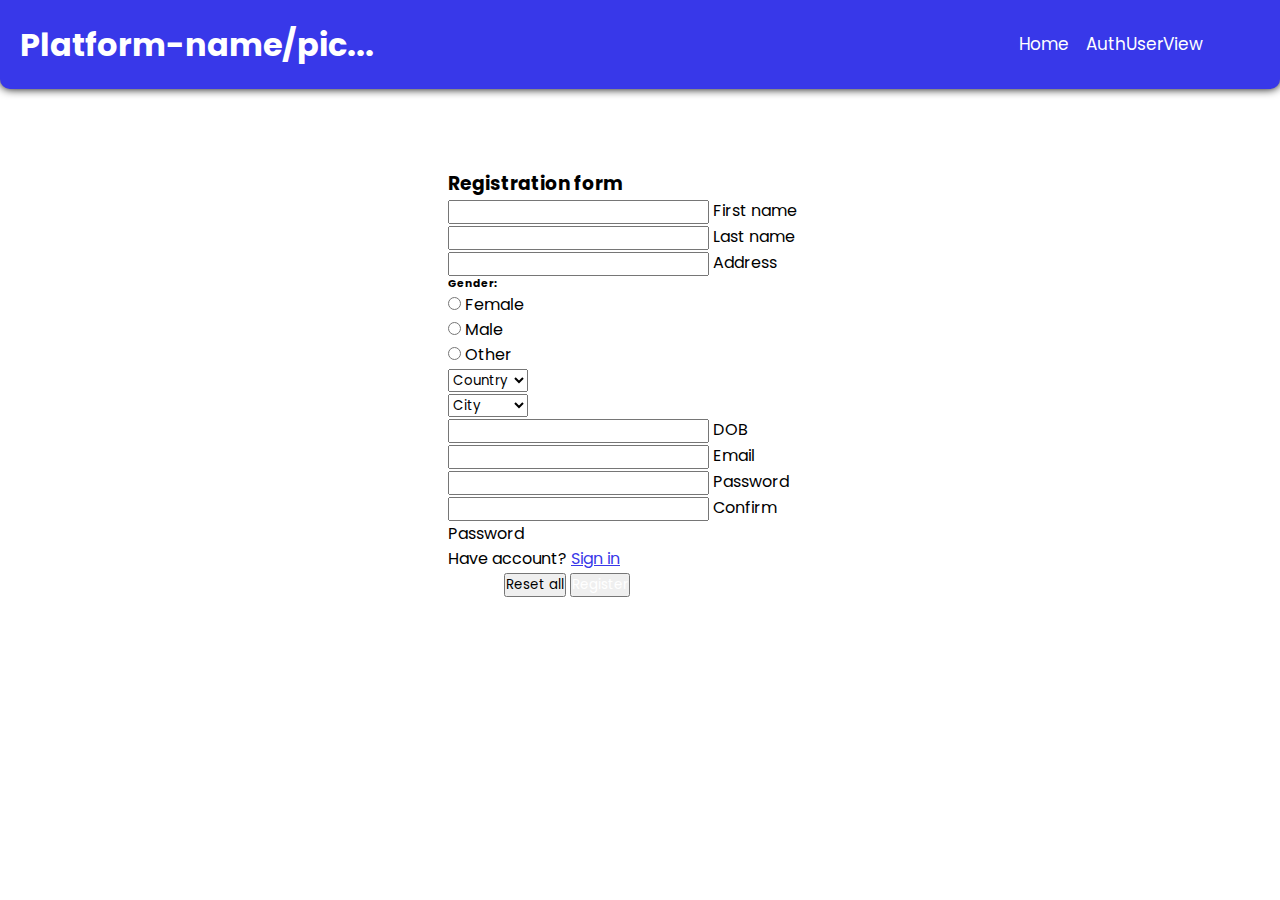
==== index.html @ 29c9004d "first commit" ====
<!DOCTYPE html>
<html lang="en">

<head>
    <meta charset="UTF-8">
    <meta http-equiv="X-UA-Compatible" content="IE=edge">
    <meta name="viewport" content="width=device-width, initial-scale=1.0">
    <link href="https://cdn.jsdelivr.net/npm/bootstrap@5.2.0/dist/css/bootstrap.min.css" rel="stylesheet"
        integrity="sha384-gH2yIJqKdNHPEq0n4Mqa/HGKIhSkIHeL5AyhkYV8i59U5AR6csBvApHHNl/vI1Bx" crossorigin="anonymous">
    <link rel="stylesheet" href="styles.css">
    <title>Platform</title>
</head>

<body>
    <header>
        <h1>Platform-name/pic...</h1>
        <nav>
            <ul>
                <li><a href="index.html">Home </a><span class="line"></span></li>
                <li><a href="view.html">AuthUserView </a><span class="line"></span></li>

            </ul>
        </nav>
    </header>
    <main>





        <form id="signupForm" action="">
            <div class="container py-5 h-80">
                <div class="row d-flex justify-content-center align-items-center h-80">

                    <div class="card card-registration my-4">



                        <div class="card-body p-md-5 text-black">
                            <h3 class="mb-5 text-uppercase">Registration form</h3>

                            <div class="row">
                                <div class="col-md-6 mb-4">
                                    <div class="form-outline">
                                        <input type="text" id="form3Example1m" class="form-control form-control-lg" />
                                        <label class="form-label" for="form3Example1m">First name</label>
                                    </div>
                                </div>
                                <div class="col-md-6 mb-4">
                                    <div class="form-outline">
                                        <input type="text" id="form3Example1n" class="form-control form-control-lg" />
                                        <label class="form-label" for="form3Example1n">Last name</label>
                                    </div>
                                </div>
                            </div>

                            <div class="form-outline mb-4">
                                <input type="text" id="form3Example8" class="form-control form-control-lg" />
                                <label class="form-label" for="form3Example8">Address</label>
                            </div>

                            <div class="d-md-flex justify-content-start align-items-center mb-4 py-2">

                                <h6 class="mb-0 me-4">Gender: </h6>

                                <div class="form-check form-check-inline mb-0 me-4">
                                    <input class="form-check-input" type="radio" name="inlineRadioOptions"
                                        id="femaleGender" value="option1" />
                                    <label class="form-check-label" for="femaleGender">Female</label>
                                </div>

                                <div class="form-check form-check-inline mb-0 me-4">
                                    <input class="form-check-input" type="radio" name="inlineRadioOptions"
                                        id="maleGender" value="option2" />
                                    <label class="form-check-label" for="maleGender">Male</label>
                                </div>

                                <div class="form-check form-check-inline mb-0">
                                    <input class="form-check-input" type="radio" name="inlineRadioOptions"
                                        id="otherGender" value="option3" />
                                    <label class="form-check-label" for="otherGender">Other</label>
                                </div>

                            </div>

                            <div class="row">
                                <div class="col-md-6 mb-4">

                                    <select class="select">
                                        <option value="1">Country</option>
                                        <option value="2">Option 1</option>
                                        <option value="3">Option 2</option>
                                        <option value="4">Option 3</option>
                                    </select>

                                </div>
                                <div class="col-md-6 mb-4">

                                    <select class="select">
                                        <option value="1">City</option>
                                        <option value="2">Option 1</option>
                                        <option value="3">Option 2</option>
                                        <option value="4">Option 3</option>
                                    </select>

                                </div>
                            </div>

                            <div class="form-outline mb-4">
                                <input type="text" id="form3Example9" class="form-control form-control-lg" />
                                <label class="form-label" for="form3Example9">DOB</label>
                            </div>

                            <div class="form-outline mb-4">
                                <input type="email" id="form3Example97" class="form-control form-control-lg" />
                                <label class="form-label" for="form3Example97">Email</label>
                            </div>


                            <div class="row">
                                <div class="col-md-6 mb-4">
                                    <div class="form-outline">
                                        <input type="password" id="form3Example1m1"
                                            class="form-control form-control-lg" />
                                        <label class="form-label" for="form3Example1m1">Password</label>
                                    </div>
                                </div>
                                <div class="col-md-6 mb-4">
                                    <div class="form-outline">
                                        <input type="password" id="form3Example1n1"
                                            class="form-control form-control-lg" />
                                        <label class="form-label" for="form3Example1n1">Confirm
                                            Password</label>
                                    </div>
                                </div>
                            </div>

                            <div class="d-flex justify-content-end pt-3">
                                <p>Have account? <a href="signin.html"><span id="signinspan">Sign in</span></a></p>
                                &nbsp;&nbsp;&nbsp;&nbsp;&nbsp;&nbsp;&nbsp;&nbsp;&nbsp;&nbsp;&nbsp;&nbsp;&nbsp;
                                <button type="button" class="btn btn-light btn-lg">Reset all</button>
                                <button type="submit" class="btn btn-primary"><a href="view.html">Register</a></button>
                            </div>


                        </div>


                    </div>
                </div>
            </div>
            </div>
        </form>

    </main>
    <footer></footer>
    <script src="https://cdn.jsdelivr.net/npm/bootstrap@5.2.0/dist/js/bootstrap.bundle.min.js"
        integrity="sha384-A3rJD856KowSb7dwlZdYEkO39Gagi7vIsF0jrRAoQmDKKtQBHUuLZ9AsSv4jD4Xa" crossorigin="anonymous">
    </script>
    <script src="scripts.js"></script>
</body>

</html>
---- styles.css ----
@import url('https://fonts.googleapis.com/css2?family=Open+Sans:wght@400&family=Poppins:wght@600&display=swap');
@import url('https://fonts.googleapis.com/css2?family=Open+Sans:wght@400;700&display=swap');

* {
  margin: 0;
  padding: 0;
  box-sizing: border-box;
  font-family: 'Poppins', sans-serif;
  min-height: 100%;

}

header {
  display: flex;
  flex-direction: row;
  background-color: rgb(56, 56, 233);
  color: white;
  padding: 0px 10px;
  align-items: center;
  border-radius: 0px 0px 10px 10px;
  width: 100%;
  top: 0px;
  left: 0px;
  justify-content: space-between;
  padding-left: 20px;
  padding-right: 70px;
  box-shadow: 0 0 10px black;
}


nav li {
  display: inline-block;
  color: white;
  font-size: 1.06em;
  padding: 1.8em 0.4em;
  transition: transform .2s;
}

nav li:hover {
  background-color: rgb(66, 66, 238);
  box-shadow: 0 0 10px black;
  cursor: pointer;
  border-radius: 8px;
  transform: scale(1.08);
  color: white;
}

ul li .line {
  display: block;
  height: 2px;
  width: 0;
  transition: .2s;
  background-color: white;
}

ul li:hover .line {
  width: 100%;
}


a {
  color: white;
  text-decoration: none;

}

a:hover {
  color: white;
}


/* ===== Home page=======*/
.button {
  display: flex;
  align-items: center;
  justify-content: center;
  gap: 1em;
  margin-top: 5em;
}

#signinspan {
  color: rgb(56, 56, 233);
  text-decoration: underline;
}



/* ======== Sign in Page ======= */

form {
  width: 500px;
  margin: 5em auto;

}

#signinButton {
  width: 150px;
  margin: 10px auto;
}


/* ======Sign up page ====== */


#signupForm {
  width: 30%;
}

.card-registration .select-input.form-control[readonly]:not([disabled]) {
  font-size: 1rem;
  line-height: 2.15;
  padding-left: .75em;
  padding-right: .75em;
}

.card-registration .select-arrow {
  top: 13px;
}

/* ============View page ================= */

.mb-3 {
  width: 400px;
  margin: 5em auto;
}



.thumb {
  height: 50px;
  width: 50px;
  border: 2px solid rgb(56, 56, 233);
  border-radius: 8px;
  margin: 10px 5px 0 0;
  box-shadow: 0 0.8em 0.8em -0.4em;
}


.buttons,
.output {
  display: flex;
  margin: 20px;
  flex-direction: row;
  align-items: center;
  justify-content: center;
  gap: 1em;
}
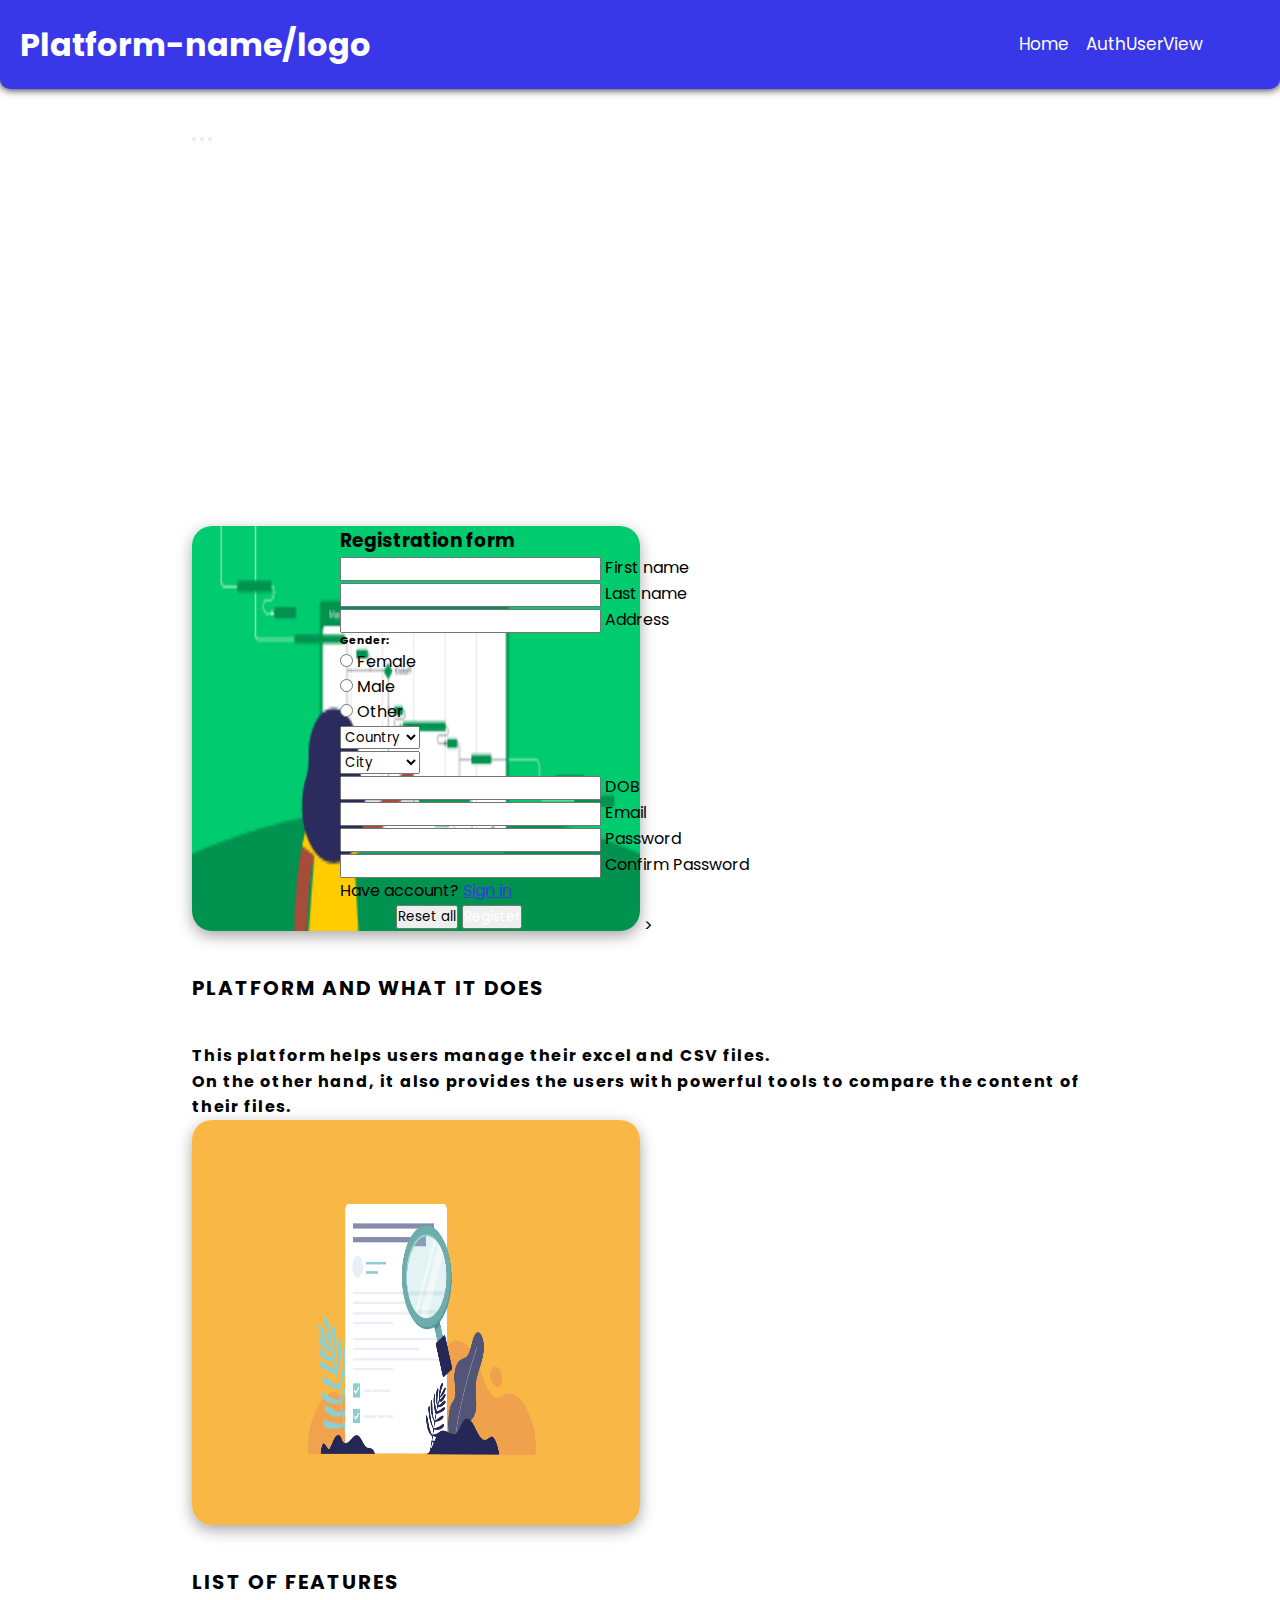
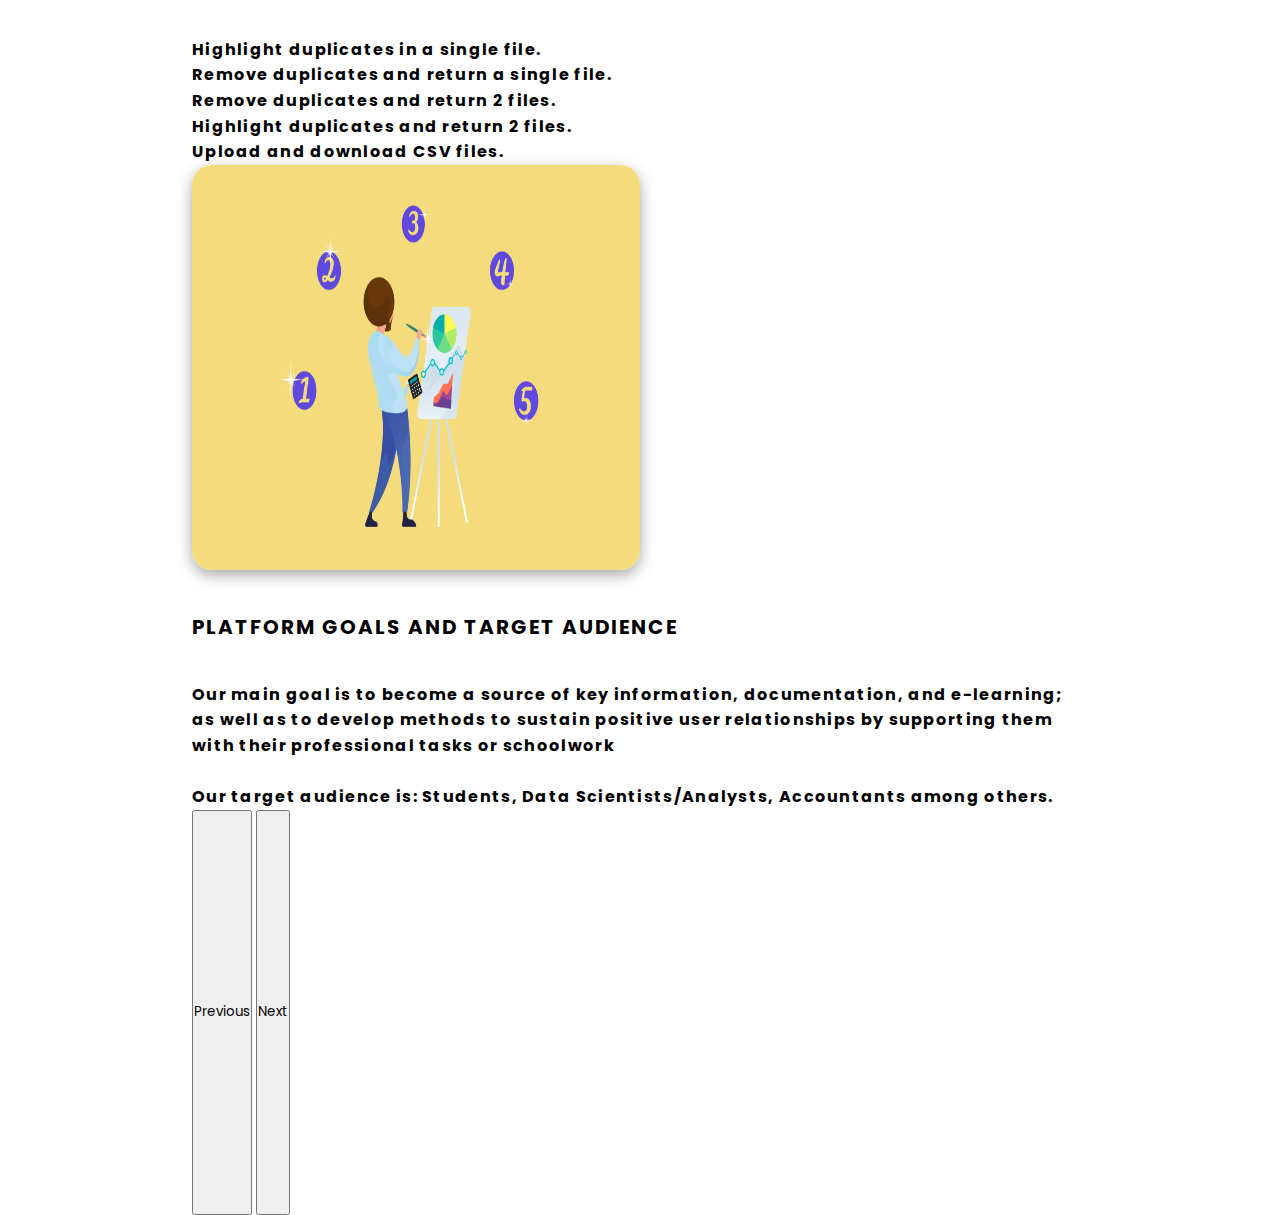
==== commit 6a21d579: "first commit" ====
--- a/index.html
+++ b/index.html
@@ -13,7 +13,7 @@
 
 <body>
     <header>
-        <h1>Platform-name/pic...</h1>
+        <h1>Platform-name/logo</h1>
         <nav>
             <ul>
                 <li><a href="index.html">Home </a><span class="line"></span></li>
@@ -25,8 +25,79 @@
     <main>
 
 
-
-
+        <div id="carouselExampleDark" class="carousel carousel-dark slide" data-bs-ride="carousel">
+            <div class="carousel-indicators">
+                <button type="button" data-bs-target="#carouselExampleDark" data-bs-slide-to="0" class="active"
+                    aria-current="true" aria-label="Slide 1"></button>
+                <button type="button" data-bs-target="#carouselExampleDark" data-bs-slide-to="1"
+                    aria-label="Slide 2"></button>
+                <button type="button" data-bs-target="#carouselExampleDark" data-bs-slide-to="2"
+                    aria-label="Slide 3"></button>
+            </div>
+
+
+            <div class="carousel-inner">
+                <div class="carousel-item active" data-bs-interval="10000">
+                    <img src="images/firstStep.webp" class="d-block w-100" alt="First step">
+                    >
+                    <div class="carousel-caption d-none d-md-block">
+                        <h5> Platform and what it does</h5>
+                        <p>This platform helps users manage their excel and CSV files. <br>
+                            On the other hand, it also provides the users with powerful tools to compare the content of
+                            their files.</p>
+                    </div>
+
+                </div>
+                <div class="carousel-item " data-bs-interval="2000">
+                    <img src="images/secondStep.png" class="d-block w-100" alt="Second step">
+                    <div class="carousel-caption d-none d-md-block">
+                        <h5>List of features</h5>
+                        <p> Highlight duplicates in a single file. <br>
+                            Remove duplicates and return a single file. <br>
+                            Remove duplicates and return 2 files. <br>
+                            Highlight duplicates and return 2 files. <br>
+                            Upload and download CSV files.
+                        </p>
+                    </div>
+                </div>
+                <div class="carousel-item">
+                    <img src="images/thirdStep.png" class="d-block w-100" alt="Third step">
+                    <div class="carousel-caption d-none d-md-block">
+                        <h5>Platform Goals and Target Audience</h5>
+                        <p>Our main goal is to become a source of key information, documentation, and e-learning; as
+                            well as to develop methods to sustain positive user relationships by supporting them with
+                            their professional tasks or schoolwork<br><br>
+                            Our target audience is: Students, Data Scientists/Analysts, Accountants among others.
+
+                        </p>
+                    </div>
+                </div>
+            </div>
+            <button class="carousel-control-prev" type="button" data-bs-target="#carouselExampleDark"
+                data-bs-slide="prev">
+                <span class="carousel-control-prev-icon" aria-hidden="true"></span>
+                <span class="visually-hidden">Previous</span>
+            </button>
+            <button class="carousel-control-next" type="button" data-bs-target="#carouselExampleDark"
+                data-bs-slide="next">
+                <span class="carousel-control-next-icon" aria-hidden="true"></span>
+                <span class="visually-hidden">Next</span>
+            </button>
+        </div>
+
+
+
+
+
+
+
+
+
+
+
+
+
+        <!---------------------- FORM ---------------------------->
 
         <form id="signupForm" action="">
             <div class="container py-5 h-80">
@@ -154,6 +225,15 @@
 
     </main>
     <footer></footer>
+    <script src="https://code.jquery.com/jquery-3.2.1.slim.min.js"
+        integrity="sha384-KJ3o2DKtIkvYIK3UENzmM7KCkRr/rE9/Qpg6aAZGJwFDMVNA/GpGFF93hXpG5KkN" crossorigin="anonymous">
+    </script>
+    <script src="https://cdn.jsdelivr.net/npm/popper.js@1.12.9/dist/umd/popper.min.js"
+        integrity="sha384-ApNbgh9B+Y1QKtv3Rn7W3mgPxhU9K/ScQsAP7hUibX39j7fakFPskvXusvfa0b4Q" crossorigin="anonymous">
+    </script>
+    <script src="https://cdn.jsdelivr.net/npm/bootstrap@4.0.0/dist/js/bootstrap.min.js"
+        integrity="sha384-JZR6Spejh4U02d8jOt6vLEHfe/JQGiRRSQQxSfFWpi1MquVdAyjUar5+76PVCmYl" crossorigin="anonymous">
+    </script>
     <script src="https://cdn.jsdelivr.net/npm/bootstrap@5.2.0/dist/js/bootstrap.bundle.min.js"
         integrity="sha384-A3rJD856KowSb7dwlZdYEkO39Gagi7vIsF0jrRAoQmDKKtQBHUuLZ9AsSv4jD4Xa" crossorigin="anonymous">
     </script>
--- a/styles.css
+++ b/styles.css
@@ -27,6 +27,9 @@
   box-shadow: 0 0 10px black;
 }
 
+h1 {
+  font-size: 16;
+}
 
 nav li {
   display: inline-block;
@@ -84,12 +87,53 @@
 }
 
 
+/* ==========SlidesShow/Carousel =========== */
 
-/* ======== Sign in Page ======= */
+
+#carouselExampleDark {
+  width: 70% !important;
+  height: 45vh;
+  margin: 2em auto 0px auto;
+  border-radius: 10px;
+}
+
+img {
+  height: 45vh;
+  width: 35vw;
+  box-shadow: rgba(0, 0, 0, 0.35) 0px 5px 15px;
+  border-radius: 20px;
+
+}
+
+h5 {
+  margin-top: 35px;
+  font-size: 20px;
+  text-align: left;
+  border: 8px;
+  font-weight: bold;
+  color: black;
+  letter-spacing: 2px;
+
+  text-transform: uppercase;
+}
+
+.carousel-caption p {
+  text-align: left;
+  color: black;
+  font-weight: bold;
+  margin-top: 40px;
+  line-height: 1.6;
+  letter-spacing: 1.3px;
+
+}
+
+
+/* ====================================== Sign in up Page ============================================ */
 
 form {
   width: 500px;
-  margin: 5em auto;
+  margin: 0px auto;
+
 
 }
 
@@ -99,11 +143,9 @@
 }
 
 
-/* ======Sign up page ====== */
-
-
 #signupForm {
-  width: 30%;
+  margin-top: 0px;
+  width: 600px;
 }
 
 .card-registration .select-input.form-control[readonly]:not([disabled]) {
